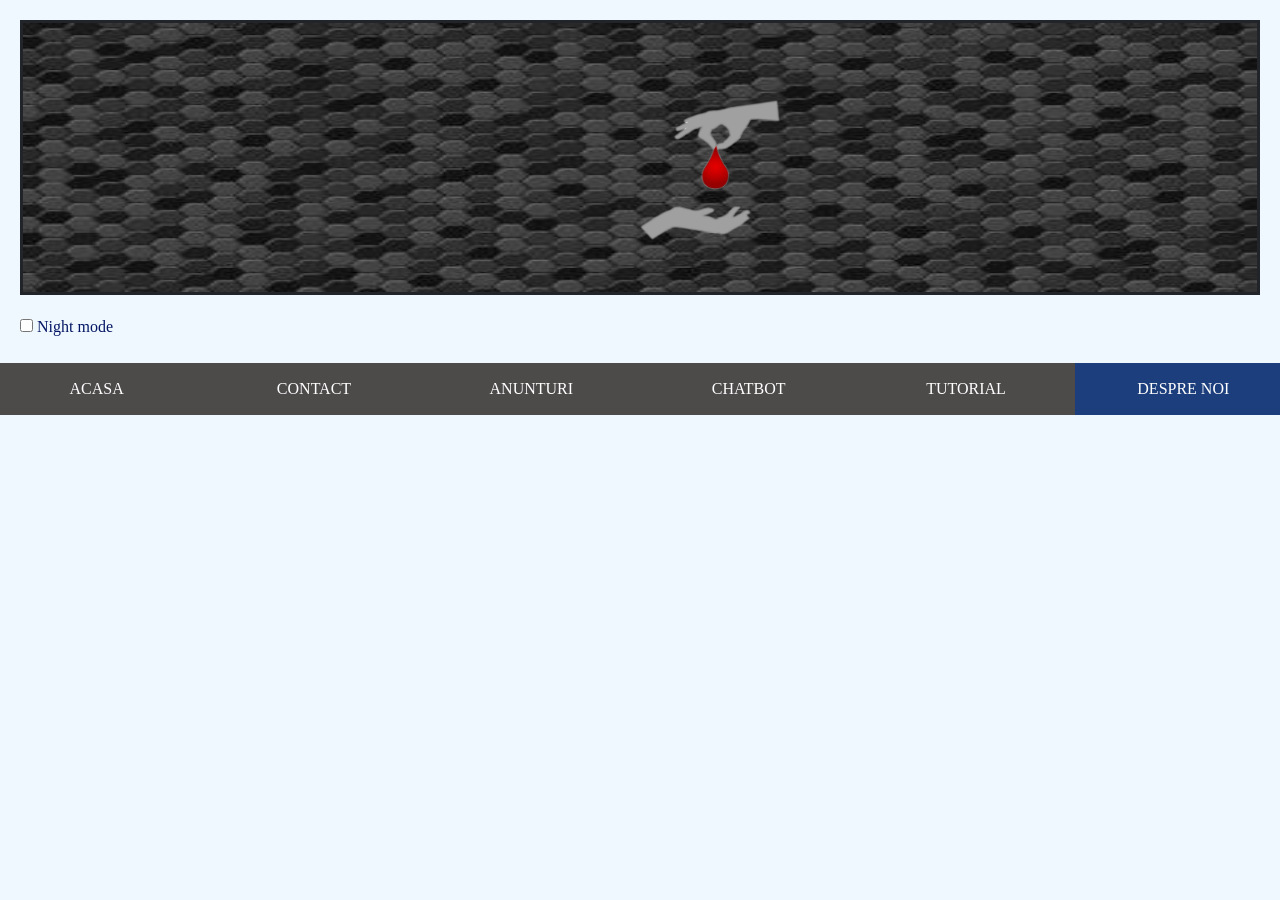
==== BloodDonorSite/about.html @ ac223ead "Page Template Implemented the page template on all the pages" ====
<!DOCTYPE html>

<html>

<head>
    <title>Blood Donor App - About Us</title>
    <link rel="shortcut icon" href="images/icon.png">
    <link href="https://cdn.jsdelivr.net/npm/bootstrap@5.1.1/dist/css/bootstrap.min.css" rel="stylesheet">
    <link href="styles/styles.css" rel="stylesheet">
    <script src="scripts/scripts.js"></script>
</head>

<body>
    <div style="position: relative; left: 20; top: 20; padding: 20px;">
        <center>
            <img class="donor_background" src="images/cover.jpg" height="275" width="100%" " border="3 " alt="cover art" style="opacity: 100%; "></center>
            <center><img class="logo " src="images/icon.png " width="140 " height="140 "></center>
        </div>

        <div>
            <font id="night" color="#041664 " face="Copperplate Gothic ">
                &nbsp &nbsp &nbsp<input id="check1" type='checkbox'> Night mode
            </font>
        </div>
        <br>

        <div class="container-fluid "></div>
            <div class = "row " style="background-color: rgb(77, 74, 74); position: sticky; top: 0; ">
                <a class="col-sm-2 " href="index.html">ACASA</a>
                <a class="col-sm-2 " href="contact.html">CONTACT</a>
                <a class="col-sm-2 " href="anunturi.html">ANUNTURI</a>
                <a class="col-sm-2 " href="chatbot.html">CHATBOT</a>
                <a class="col-sm-2 " href="howto.html">TUTORIAL</a>
                <a class="col-sm-2 " href="about.html" style="background-color: #1c3e7c; ">DESPRE NOI</a>
            </div>
        </div>

    </body>
</html>
---- BloodDonorSite/styles/styles.css ----
.school_background {
    position: relative;
    top: 0;
    left: 0;
}

.logo {
    position: absolute;
    top: 100px;
    width: 210;
    height: 158;
    transition: width 1s, height 1s;
}

body {
    background-color: aliceblue;
}

a {
    display: block;
    color: white;
    text-align: center;
    padding: 14px 16px;
    text-decoration: none;
    font-family: Copperplate Gothic;
    font-size: 12
}

a:hover {
    background-color: #041664;
    color: white;
}

a.active {
    background-color: #171581;
}

a.facebook {
    background-color: transparent;
}

div.pagina {
    background-color: #dddee7;
    width: 800px;
    border-style: outset;
    padding: 50px;
    margin: 80px;
    box-shadow: 10px 10px 5px grey;
    float: left;
}

.gmap_canvas {
    overflow: hidden;
    background: none!important;
    height: 500px;
    width: 600px;
}

.mapouter {
    border: 8px;
    border-color: #041664;
    border-style: solid;
    margin: 50px;
    position: relative;
    text-align: right;
    height: 500px;
    width: 600px;
}

.photo {
    width: 180;
    height: 128;
    transition: width 1s, heigth 1s;
}

.photo:hover {
    width: 210;
    height: 158;
}

iframe {
    transition: all linear 0.5s;
    background-color: lightblue;
    height: 350px;
    width: 350px;
    position: relative;
    top: 0;
    left: 0;
}

.ng-hide {
    height: 0;
    width: 0;
    background-color: transparent;
    top: -200px;
    left: 200px;
}
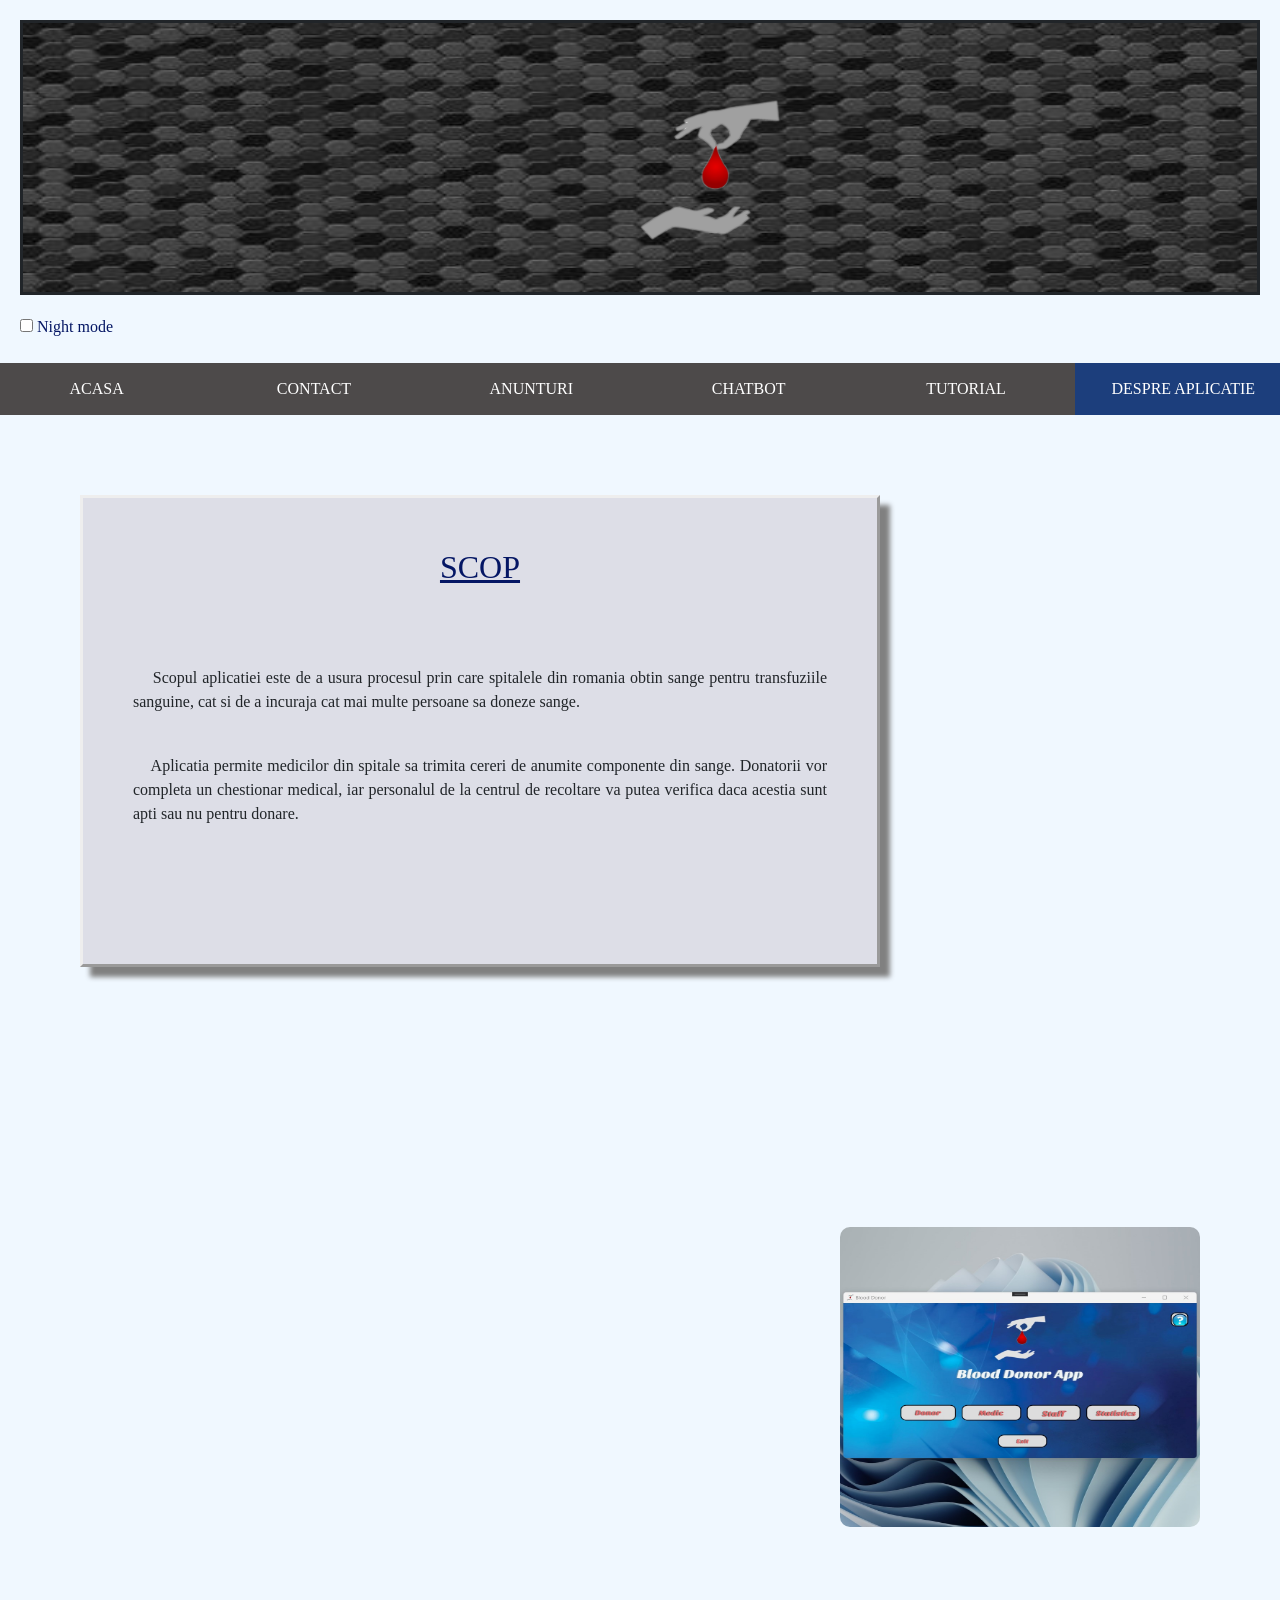
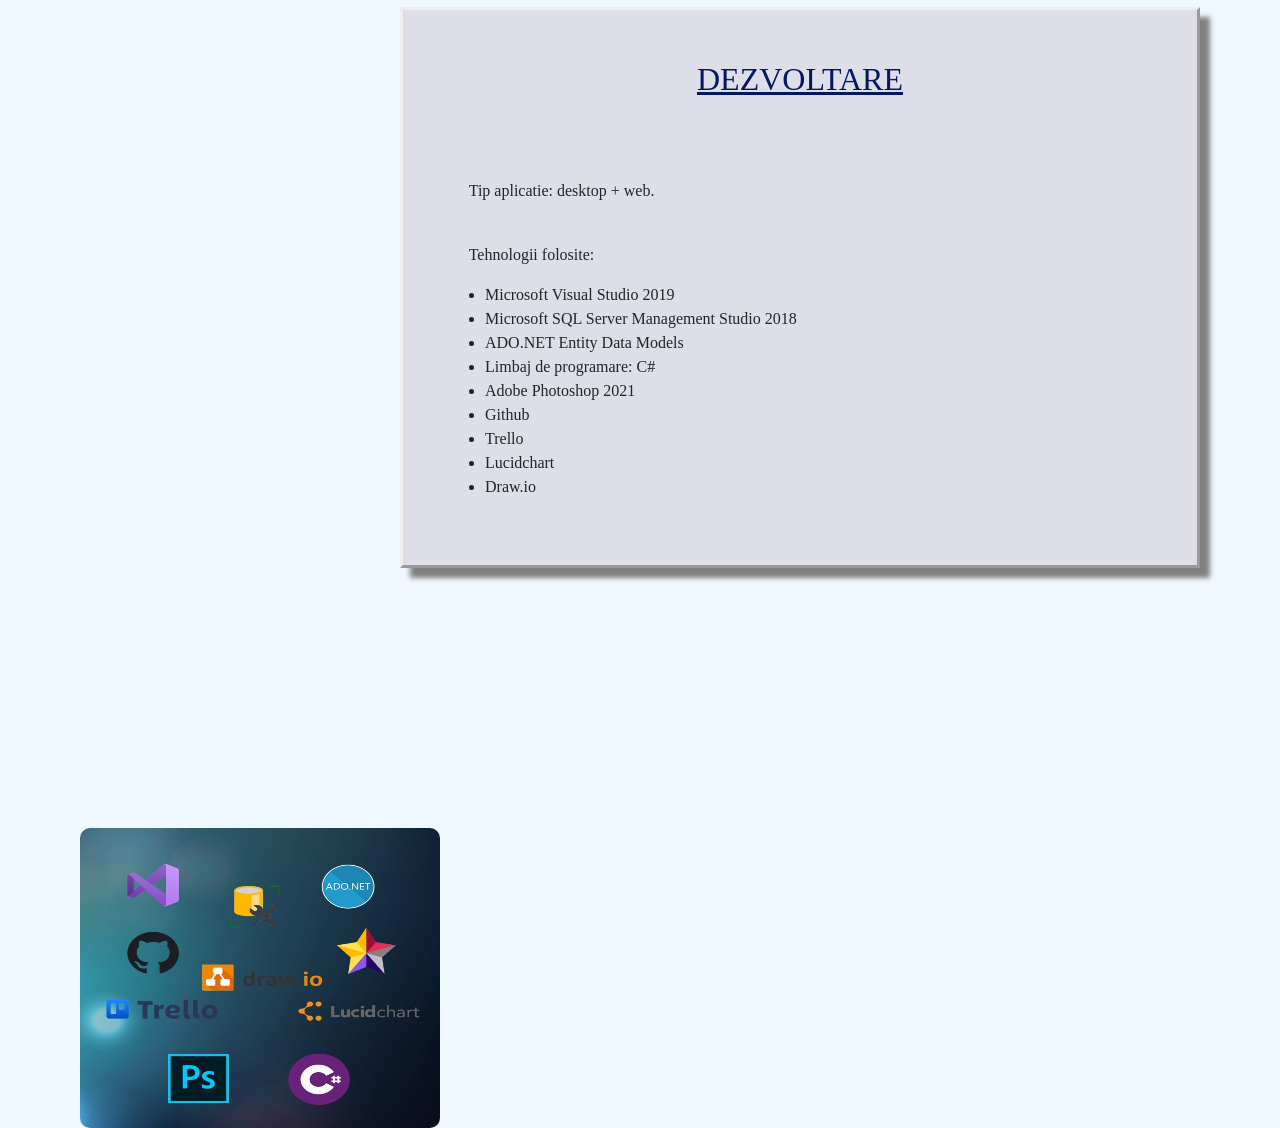
==== commit a3ddc61d: "Added pages + gmail update Finished all the site's pages, except the ChatBot one. Also, I've updated" ====
--- a/BloodDonorSite/about.html
+++ b/BloodDonorSite/about.html
@@ -31,9 +31,45 @@
                 <a class="col-sm-2 " href="anunturi.html">ANUNTURI</a>
                 <a class="col-sm-2 " href="chatbot.html">CHATBOT</a>
                 <a class="col-sm-2 " href="howto.html">TUTORIAL</a>
-                <a class="col-sm-2 " href="about.html" style="background-color: #1c3e7c; ">DESPRE NOI</a>
+                <a class="col-sm-2 " href="about.html" style="background-color: #1c3e7c; ">DESPRE APLICATIE</a>
             </div>
         </div>
 
+        <center>
+            <div class="pagina ">
+                <h2><font id="nightTitle" color="#041664 " face="Copperplate Gothic "><u>SCOP</font></u></h2>
+                <br><br><br>
+                <p align="justify "><font face="Calibri ">&nbsp &nbsp Scopul aplicatiei este de a usura procesul prin care spitalele din romania obtin sange pentru transfuziile sanguine, cat si de a incuraja cat mai multe persoane sa doneze sange.</font></p>
+                <br>
+                <p align="justify "><font face="Calibri ">&nbsp &nbsp Aplicatia permite medicilor din spitale sa trimita cereri de anumite componente din sange. Donatorii vor completa un chestionar medical, iar personalul de la centrul de recoltare va putea verifica daca acestia sunt apti sau nu pentru donare.</font></p>
+                <br><br><br>
+            </div>
+
+            <img src="images/ss1.jpg" style="float:right; margin-right: 80px; margin-top:180px; width: 360px; height: 300px; border-radius: 10px;">
+            
+            <div class="pagina " style="float: right;">
+                <h2><font id="nightTitle2" color="#041664 " face="Copperplate Gothic "><u>DEZVOLTARE</font></u></h2>
+                <br><br><br>
+                <p align="justify "><font face="Calibri ">&nbsp &nbsp Tip aplicatie: desktop + web.</font></p>
+                <br>
+                <p align="justify "><font face="Calibri " align="left">&nbsp &nbsp  Tehnologii folosite:
+                    <ul>
+                        <li>Microsoft Visual Studio 2019</li>
+                        <li>Microsoft SQL Server Management Studio 2018</li>
+                        <li>ADO.NET Entity Data Models</li>
+                        <li>Limbaj de programare: C#</li>
+                        <li>Adobe Photoshop 2021</li>
+                        <li>Github</li>
+                        <li>Trello</li>
+                        <li>Lucidchart</li>
+                        <li>Draw.io</li>
+                    </ul>
+                </font></p>
+            </div>
+
+            <img src="images/ss2.jpg" style="float:left; margin-left: 80px; margin-top:180px; width: 360px; height: 300px; border-radius: 10px;">
+
+        </center>
+
     </body>
 </html>
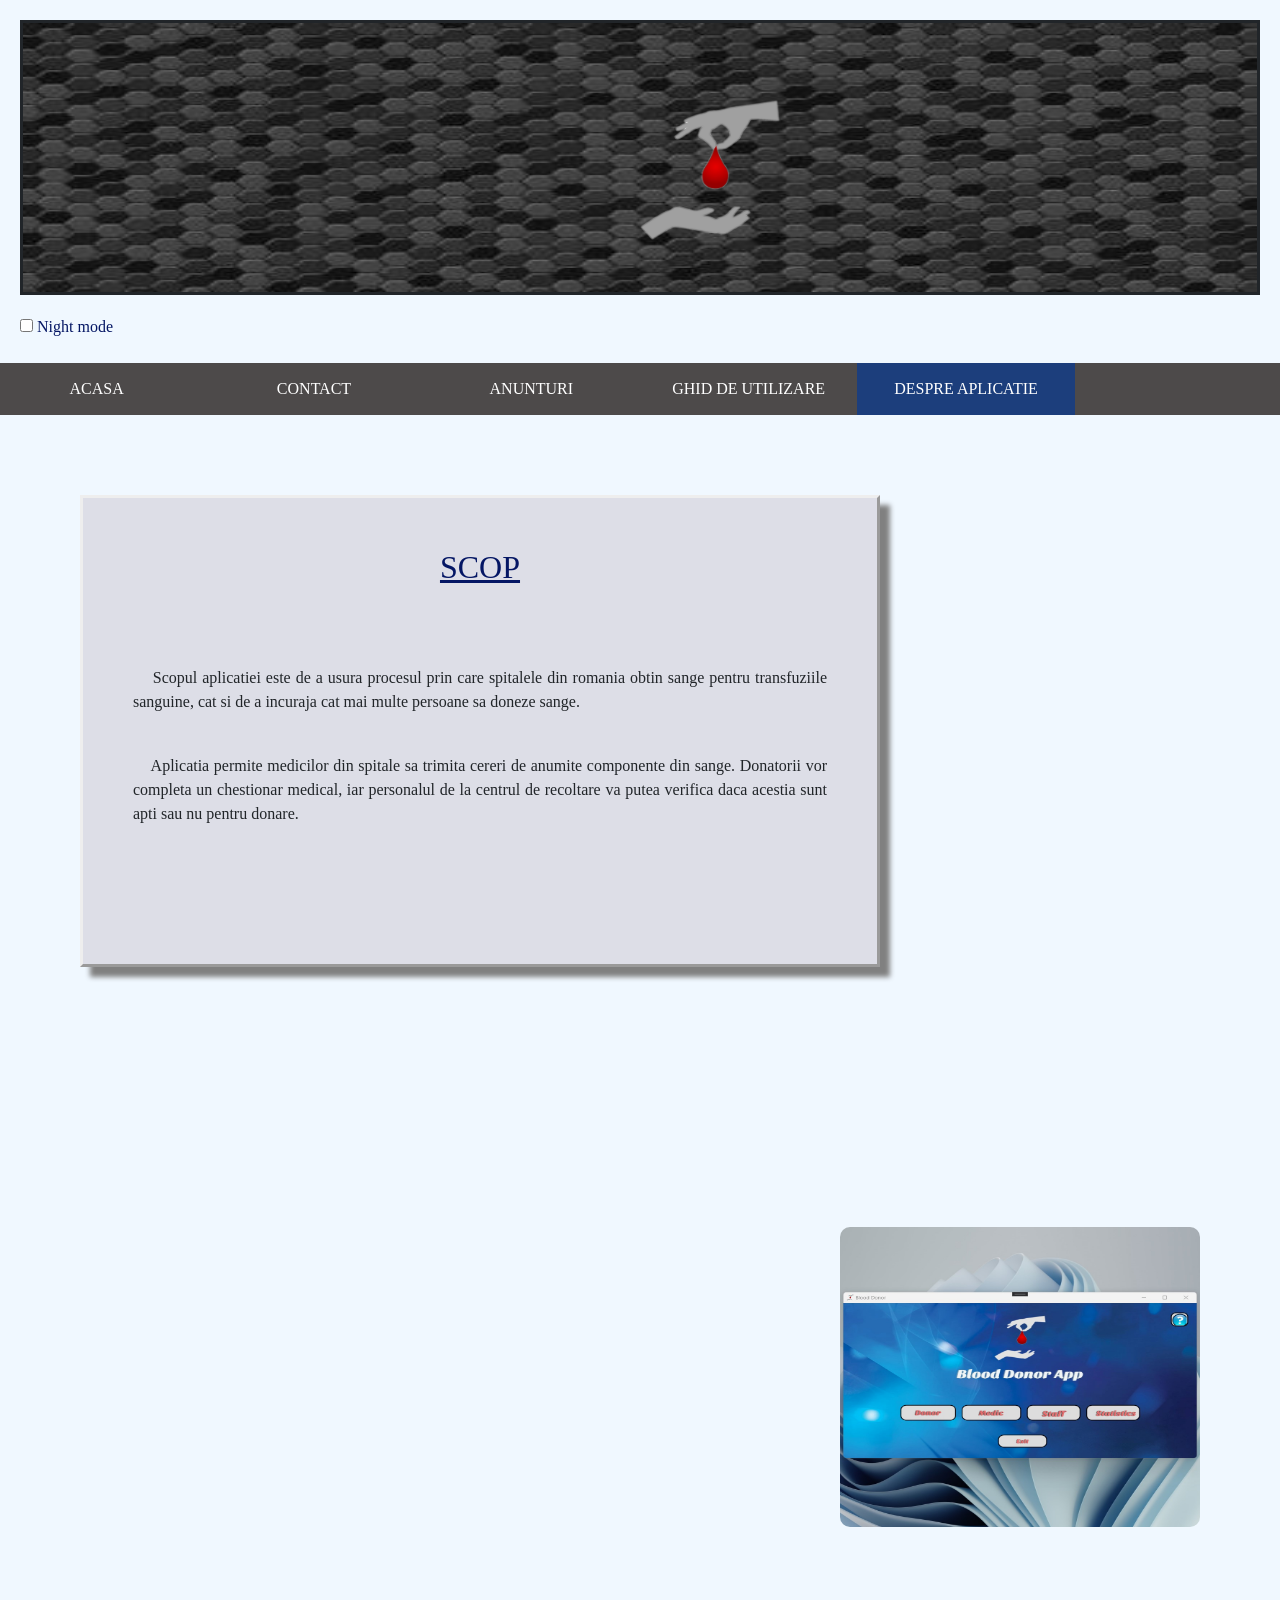
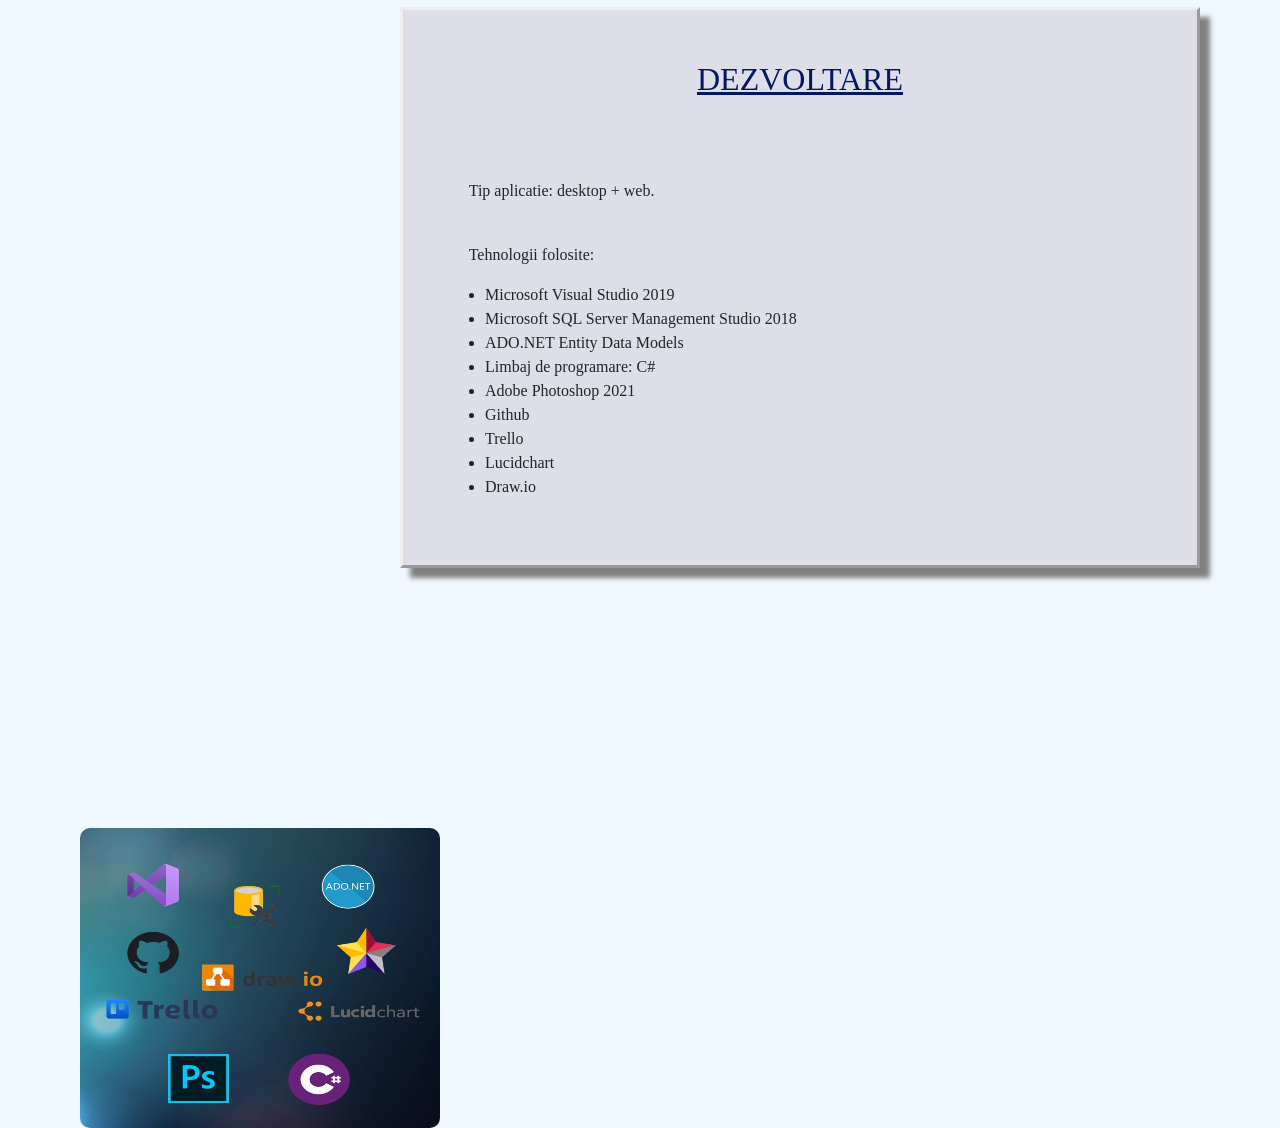
==== commit cc3115b4: "Updated name Updated the name of the application" ====
--- a/BloodDonorSite/about.html
+++ b/BloodDonorSite/about.html
@@ -29,8 +29,7 @@
                 <a class="col-sm-2 " href="index.html">ACASA</a>
                 <a class="col-sm-2 " href="contact.html">CONTACT</a>
                 <a class="col-sm-2 " href="anunturi.html">ANUNTURI</a>
-                <a class="col-sm-2 " href="chatbot.html">CHATBOT</a>
-                <a class="col-sm-2 " href="howto.html">TUTORIAL</a>
+                <a class="col-sm-2 " href="howto.html">GHID DE UTILIZARE</a>
                 <a class="col-sm-2 " href="about.html" style="background-color: #1c3e7c; ">DESPRE APLICATIE</a>
             </div>
         </div>
